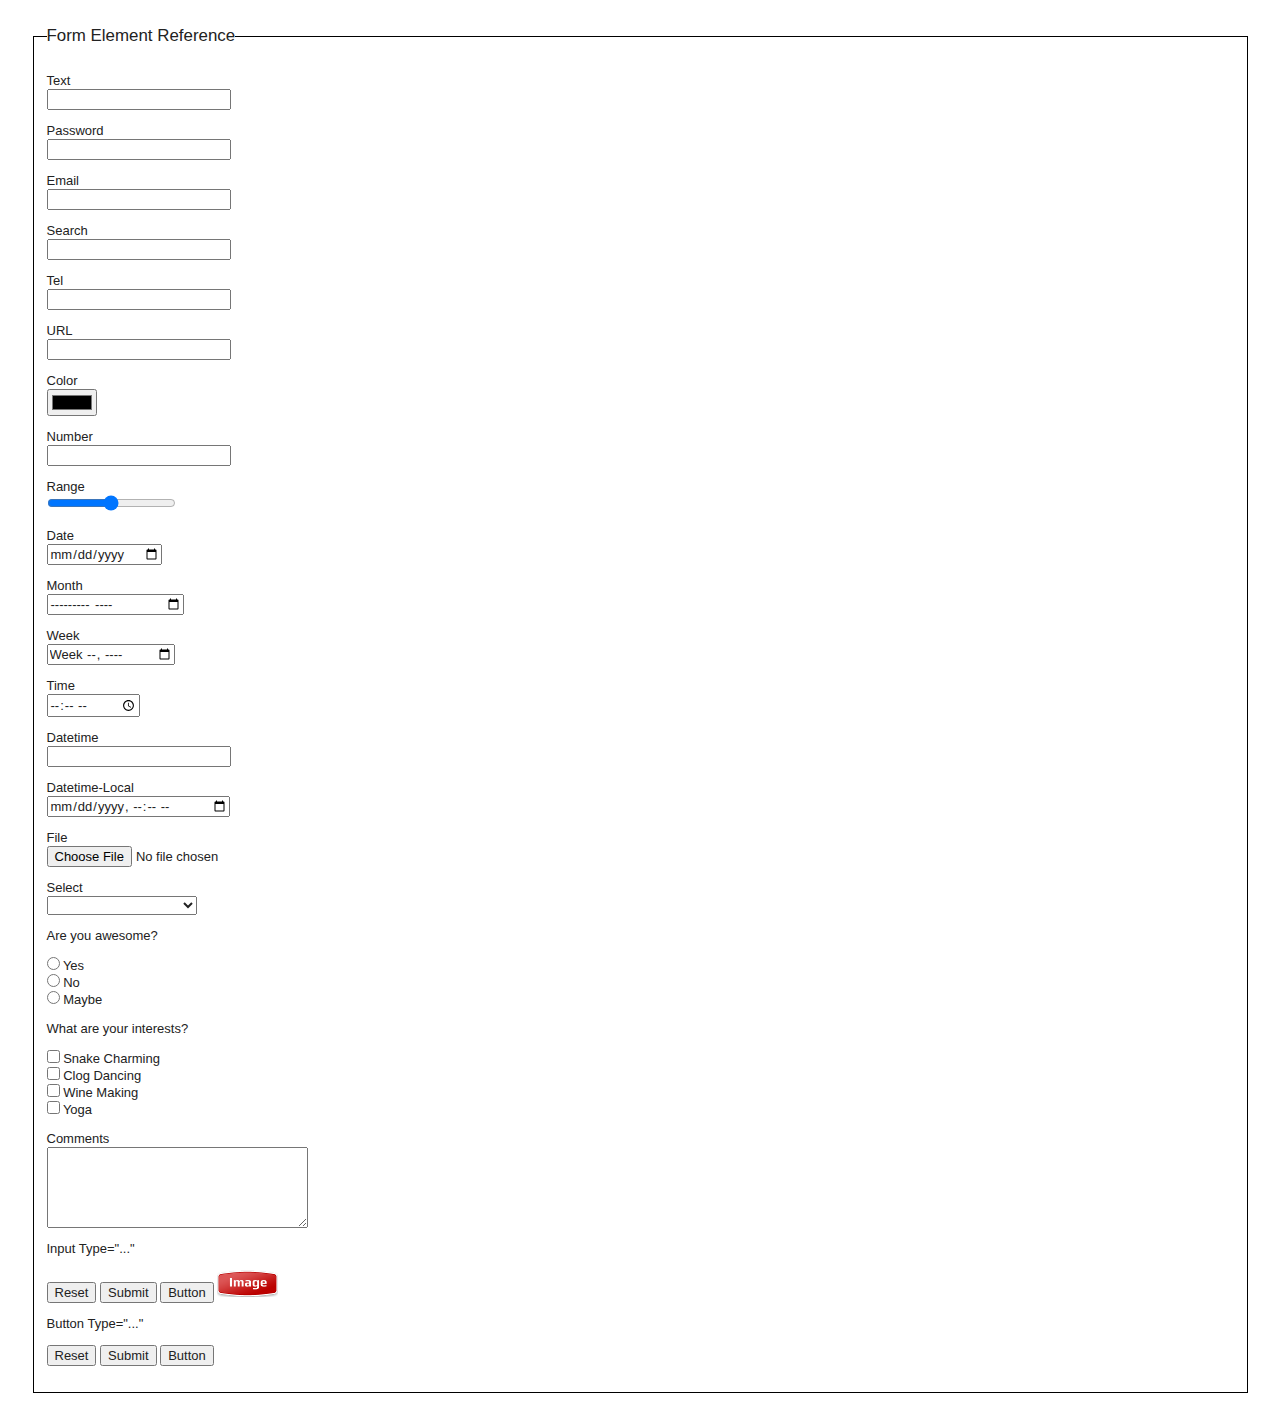
==== form-element-reference.html @ 3036c411 "Initial Commit" ====
<!doctype html>
<html lang="en">
<head>
	<meta charset="utf-8">

	<title>Good Form</title>
 	
 	<link rel="stylesheet" href="css/style.css">
		
</head>

<body>

	<div id="container">

		<form>

			<fieldset>

				<legend>Form Element Reference</legend>

				<p>
					<label for="name">Text</label>
					<input type="text" id="name" name="name">
				</p>
				<p>
					<label for="password">Password</label>
					<input type="password" id="password" name="password">
				</p>	
				<p>
					<label>Email</label>
					<input type="email">
				</p>
				<p>
					<label>Search</label>
					<input type="search">
				</p>
				<p>
					<label>Tel</label>
					<input type="tel">
				</p>
				<p>
					<label>URL</label>
					<input type="url">
				</p>							
				<p>
					<label>Color</label>
					<input type="color">
				</p>
				<p>
					<label>Number</label>
					<input type="number">
				</p>
				<p>
					<label>Range</label>
					<input type="range">
				</p>
				<p>
					<label>Date</label>
					<input type="date">
				</p>
				<p>
					<label>Month</label>
					<input type="month">
				</p>
				<p>
					<label>Week</label>
					<input type="week">
				</p>
				<p>
					<label>Time</label>
					<input type="time">
				</p>
				<p>
					<label>Datetime</label>
					<input type="datetime">
				</p>
				<p>
					<label>Datetime-Local</label>
					<input type="datetime-local">
				</p>
				<p>
					<label for="file">File</label>
					<input type="file" id="file" name="file">
				</p>							
				<p>
					<label for="favoriteDwarf">Select</label>
					<select id="favoriteDwarf" name="favoriteDwarf">
						<option value=""></option>			
						<optgroup label="Disney">
							<option value="">Bashful</option>
							<option value="">Doc</option>
							<option value="">Dopey</option>
							<option value="">Grumpy</option>
							<option value="">Happy</option>
							<option value="">Sleepy</option>
							<option value="">Sneezy</option>
						</optgroup>
						<optgroup label="Tolkien">
							<option value="">Dwalin</option>
							<option value="">Balin</option>
							<option value="">Kili</option>
							<option value="">Fili</option>
							<option value="">Dori</option>
							<option value="">Nori</option>
							<option value="">Ori</option>
							<option value="">Oin</option>
							<option value="">Gloin</option>
							<option value="">Bifur</option>
							<option value="">Bofur</option>
							<option value="">Bombur</option>
							<option value="">Thorin Oakenshield</option>
						</optgroup>
					</select>	
				</p>				

				<p>Are you awesome?</p>
				<div>
					<input type="radio" id="awesomeYes" name="awesome">
					<label for="awesomeYes" class="inline">Yes</label>
				</div>
				<div>
					<input type="radio" id="awesomeNo" name="awesome">
					<label for="awesomeNo" class="inline">No</label>
				</div>
				<div>
					<input type="radio" id="awesomeMaybe" name="awesome">
					<label for="awesomeMaybe" class="inline">Maybe</label>
				</div>

				<p>What are your interests?</p>		
				<div>
					<input type="checkbox" id="interestSnakeCharming" name="interests">
					<label for="interestSnakeCharming" class="inline">Snake Charming</label>
				</div>
				<div>
					<input type="checkbox" id="interestClogDancing" name="interests">
					<label for="interestClogDancing" class="inline">Clog Dancing</label>
				</div>
				<div>
					<input type="checkbox" id="interestWineMaking" name="interests">
					<label for="interestWineMaking" class="inline">Wine Making</label>
				</div>
				<div>
					<input type="checkbox" id="interestYoga" name="interests">
					<label for="interestYoga" class="inline">Yoga</label>
				</div>

				<p>
					<label for="comments">Comments</label>
					<textarea cols="30" rows="5" id="comments" name="comments"></textarea>
				</p>
				<p>
					<p>Input Type="..."</p>
					<input type="reset" value="Reset">
					<input type="submit" value="Submit">
					<input type="button" value="Button">
					<input type="image" src="img/image-button.png">
				</p>
				<p>
					<p>Button Type="..."</p>
					<button type="reset">Reset</button>
					<button type="submit">Submit</button>
					<button type="button">Button</button>
				</p>

			</fieldset>

        </form>

	</div>
  
</body>
</html>
---- css/style.css ----
/* 
 * HTML5 ✰ Boilerplate
 *
 * What follows is the result of much research on cross-browser styling. 
 * Credit left inline and big thanks to Nicolas Gallagher, Jonathan Neal,
 * Kroc Camen, and the H5BP dev community and team.
 *
 * Detailed information about this CSS: h5bp.com/css
 * 
 * ==|== normalize ==========================================================
 */


/* =============================================================================
   HTML5 display definitions
   ========================================================================== */

article, aside, details, figcaption, figure, footer, header, hgroup, nav, section { display: block; }
audio, canvas, video { display: inline-block; *display: inline; *zoom: 1; }
audio:not([controls]) { display: none; }
[hidden] { display: none; }

/* =============================================================================
   Base
   ========================================================================== */

/*
 * 1. Correct text resizing oddly in IE6/7 when body font-size is set using em units
 * 2. Force vertical scrollbar in non-IE
 * 3. Prevent iOS text size adjust on device orientation change, without disabling user zoom: h5bp.com/g
 */

html { font-size: 100%; overflow-y: scroll; -webkit-text-size-adjust: 100%; -ms-text-size-adjust: 100%; }

body { margin: 0; font-size: 13px; line-height: 1.231; }

body, button, input, select, textarea { font-family: sans-serif; color: #222; }

/* 
 * Remove text-shadow in selection highlight: h5bp.com/i
 * These selection declarations have to be separate
 * Also: hot pink! (or customize the background color to match your design)
 */

::-moz-selection { background: #fe57a1; color: #fff; text-shadow: none; }
::selection { background: #fe57a1; color: #fff; text-shadow: none; }


/* =============================================================================
   Links
   ========================================================================== */

a { color: #00e; }
a:visited { color: #551a8b; }
a:hover { color: #06e; }
a:focus { outline: thin dotted; }

/* Improve readability when focused and hovered in all browsers: h5bp.com/h */
a:hover, a:active { outline: 0; }


/* =============================================================================
   Typography
   ========================================================================== */

abbr[title] { border-bottom: 1px dotted; }

b, strong { font-weight: bold; }

blockquote { margin: 1em 40px; }

dfn { font-style: italic; }

hr { display: block; height: 1px; border: 0; border-top: 1px solid #ccc; margin: 1em 0; padding: 0; }

ins { background: #ff9; color: #000; text-decoration: none; }

mark { background: #ff0; color: #000; font-style: italic; font-weight: bold; }

/* Redeclare monospace font family: h5bp.com/j */
pre, code, kbd, samp { font-family: monospace, monospace; _font-family: 'courier new', monospace; font-size: 1em; }

/* Improve readability of pre-formatted text in all browsers */
pre { white-space: pre; white-space: pre-wrap; word-wrap: break-word; }

q { quotes: none; }
q:before, q:after { content: ""; content: none; }

small { font-size: 85%; }

/* Position subscript and superscript content without affecting line-height: h5bp.com/k */
sub, sup { font-size: 75%; line-height: 0; position: relative; vertical-align: baseline; }
sup { top: -0.5em; }
sub { bottom: -0.25em; }


/* =============================================================================
   Lists
   ========================================================================== */

ul, ol { margin: 1em 0; padding: 0 0 0 40px; }
dd { margin: 0 0 0 40px; }
nav ul, nav ol { list-style: none; list-style-image: none; margin: 0; padding: 0; }


/* =============================================================================
   Embedded content
   ========================================================================== */

/*
 * 1. Improve image quality when scaled in IE7: h5bp.com/d
 * 2. Remove the gap between images and borders on image containers: h5bp.com/e 
 */

img { border: 0; -ms-interpolation-mode: bicubic; vertical-align: middle; }

/*
 * Correct overflow not hidden in IE9 
 */

svg:not(:root) { overflow: hidden; }


/* =============================================================================
   Figures
   ========================================================================== */

figure { margin: 0; }


/* =============================================================================
   Forms
   ========================================================================== */

form { margin: 0; }
fieldset { border: 0; margin: 0; padding: 0; }

/* Indicate that 'label' will shift focus to the associated form element */
label { cursor: pointer; }

/* 
 * 1. Correct color not inheriting in IE6/7/8/9 
 * 2. Correct alignment displayed oddly in IE6/7 
 */

legend { border: 0; *margin-left: -7px; padding: 0; }

/*
 * 1. Correct font-size not inheriting in all browsers
 * 2. Remove margins in FF3/4 S5 Chrome
 * 3. Define consistent vertical alignment display in all browsers
 */

button, input, select, textarea { font-size: 100%; margin: 0; vertical-align: baseline; *vertical-align: middle; }

/*
 * 1. Define line-height as normal to match FF3/4 (set using !important in the UA stylesheet)
 * 2. Correct inner spacing displayed oddly in IE6/7
 */

button, input { line-height: normal; *overflow: visible; }

/*
 * Reintroduce inner spacing in 'table' to avoid overlap and whitespace issues in IE6/7
 */

table button, table input { *overflow: auto; }

/*
 * 1. Display hand cursor for clickable form elements
 * 2. Allow styling of clickable form elements in iOS
 */

button, input[type="button"], input[type="reset"], input[type="submit"] { cursor: pointer; -webkit-appearance: button; }

/*
 * Consistent box sizing and appearance
 */

input[type="checkbox"], input[type="radio"] { box-sizing: border-box; }
input[type="search"] { -webkit-appearance: textfield; -moz-box-sizing: content-box; -webkit-box-sizing: content-box; box-sizing: content-box; }
input[type="search"]::-webkit-search-decoration { -webkit-appearance: none; }

/* 
 * Remove inner padding and border in FF3/4: h5bp.com/l 
 */

button::-moz-focus-inner, input::-moz-focus-inner { border: 0; padding: 0; }

/* 
 * 1. Remove default vertical scrollbar in IE6/7/8/9 
 * 2. Allow only vertical resizing
 */

textarea { overflow: auto; vertical-align: top; resize: vertical; }

/* Colors for form validity */
input:valid, textarea:valid {  }
input:invalid, textarea:invalid { background-color: #f0dddd; }


/* =============================================================================
   Tables
   ========================================================================== */

table { border-collapse: collapse; border-spacing: 0; }
td { vertical-align: top; }


/* ==|== primary styles =====================================================
   Author: Ethan Zimmerman
   ========================================================================== */


	form {
		margin: 2em 2.5em 2em 2.5em;
	}
	
	fieldset {
		padding: 1em;
		border: 1px solid black;
	}
	
	legend {
		font-size: 1.3em;
	}
	
	label {
		display: block;
	}
	
		
	.chunk {
		margin: 0;
		padding: .8em 1em .8em 1em;
		clear: both;
	}
	
	.prompt {
		margin: 0 0 .23em 0;
	}
	
	.hint {
		font-size: .8em;
		font-style: italic;
		margin: 0;
	}	
	
	
	.inline { 
		display: inline;
	}

	.float-left { 
		float: left;
	}
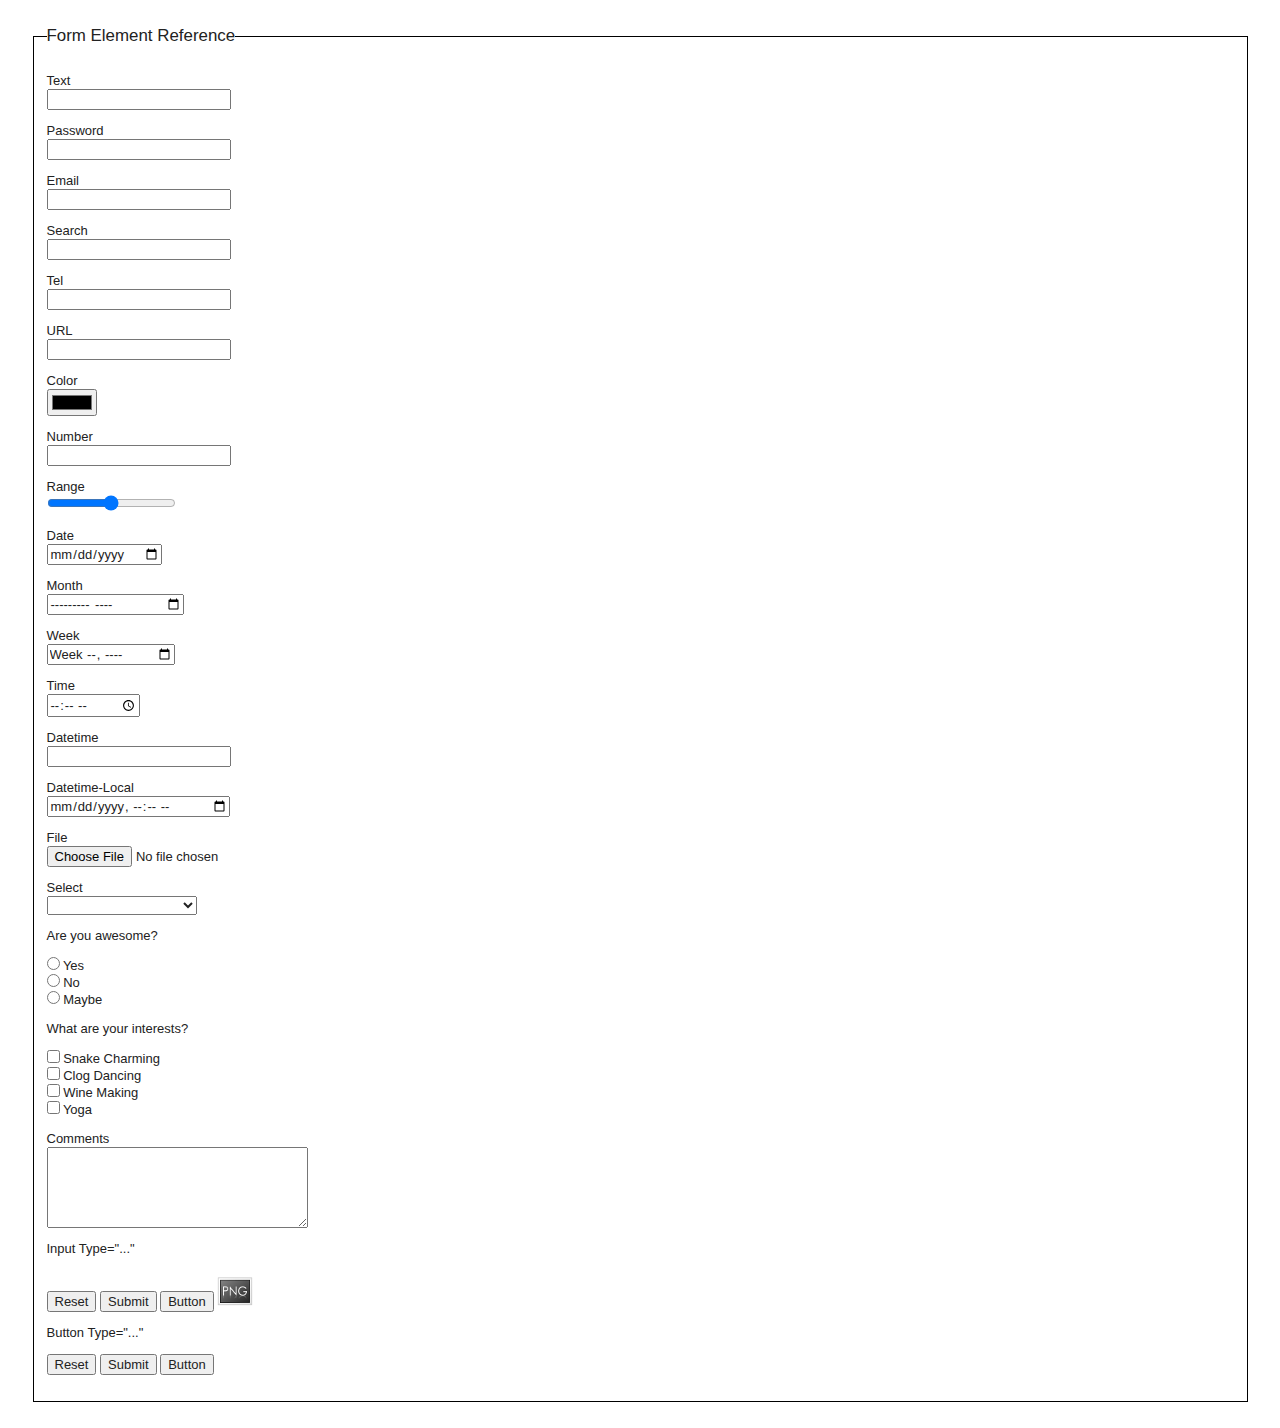
==== commit d405af73: "Change form methods to post" ====
--- a/form-element-reference.html
+++ b/form-element-reference.html
@@ -13,7 +13,7 @@
 
 	<div id="container">
 
-		<form>
+		<form action="" method="post">
 
 			<fieldset>
 
--- a/css/style.css
+++ b/css/style.css
@@ -211,11 +211,24 @@
    Author: Ethan Zimmerman
    ========================================================================== */
 
-
-	form {
+	#container {
 		margin: 2em 2.5em 2em 2.5em;
 	}
-	
+
+
+	/* Index Page */
+	header { border-bottom: 1px solid #222222; }
+	footer { border-top: 1px solid #222222; }
+
+	.title { margin: 0; }
+	.description { margin-top: 0; }
+	.contents { padding: 0 1em 1em 1em}
+	
+	.contents ul li { margin: 1em 0 1em 0; }
+	.contents ul li ul { margin: 0; }
+	
+	
+	/* Forms */
 	fieldset {
 		padding: 1em;
 		border: 1px solid black;
@@ -229,7 +242,22 @@
 		display: block;
 	}
 	
-		
+	label.error {
+		display: inline;
+		background: transparent url(../img/invalid.png) no-repeat;
+		margin: 0 0 0 .5em;
+		padding: 0 0 0 22px;
+		font-size: 1.1em;
+	}
+	
+	label.success {
+		display: inline;
+		background: transparent url(../img/valid.png) no-repeat;
+		margin: 0 0 0 .5em;
+		padding: 0 0 0 22px;
+		font-size: 1.1em;
+	}	
+	
 	.chunk {
 		margin: 0;
 		padding: .8em 1em .8em 1em;
@@ -247,11 +275,7 @@
 	}	
 	
 	
-	.inline { 
-		display: inline;
-	}
-
-	.float-left { 
-		float: left;
-	}
-
+	/* Utility */
+	.inline { display: inline; }
+	.float-left { float: left; }
+
